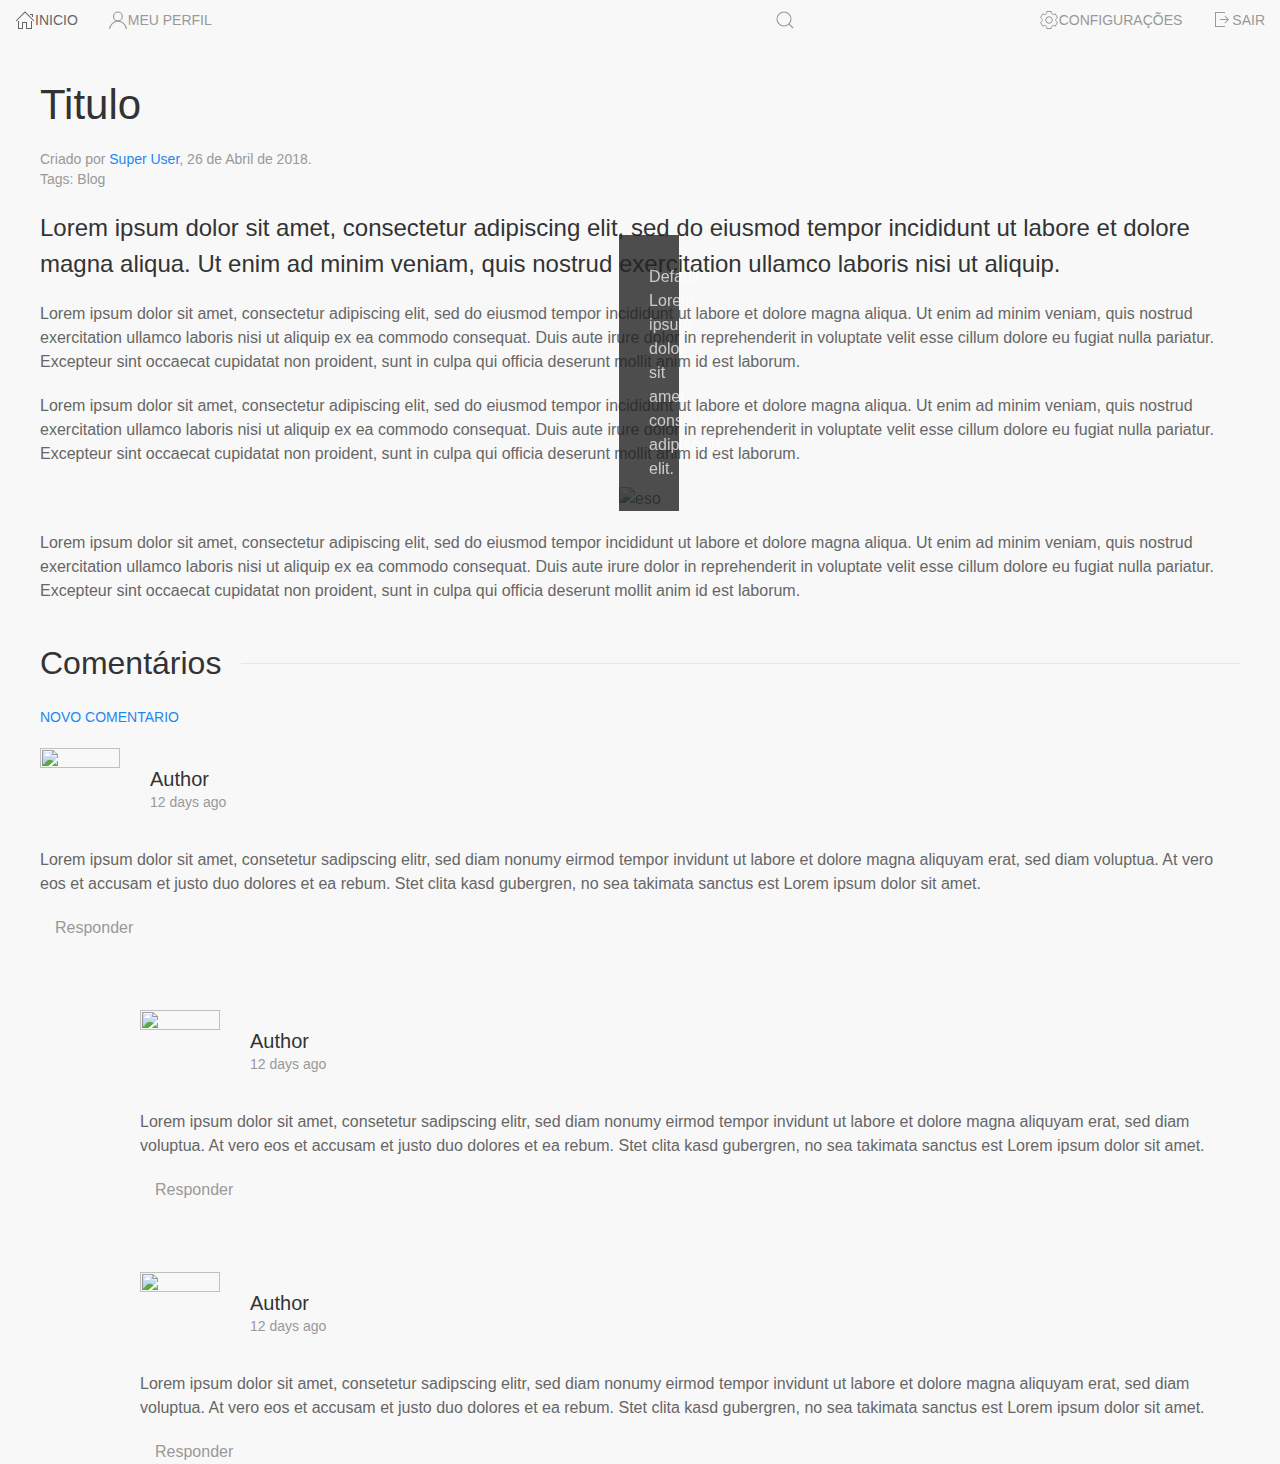
==== Template/pages/blog.html @ e68e8799 "Creation of blog and profiles page" ====
<!DOCTYPE html>
<html lang="pt-br">
    
    <head>
        <meta charset="UTF-8">
        <meta name="viewport" content="width=device-width, initial-scale=1.0">
        <meta http-equiv="X-UA-Compatible" content="ie=edge">
        <title>Titulo - CYG</title>
        <link rel="stylesheet" href="../stylesheets/uikit.min.css" />
        <link rel="stylesheet" href="../stylesheets/style.css" />
        <script src="../scripts/jquery-3.3.1.min.js"></script>
    </head>
    
    <body>
        <!-- NAV -->
        <div uk-sticky="sel-target: .uk-navbar-container; cls-active: uk-navbar-sticky">
            <nav class="uk-navbar-container nav-responsive" uk-navbar>
                <div class="uk-navbar-left">
                    <ul class="uk-navbar-nav">
                        <li class="nav-responsive-toggle">
                            <a class="uk-navbar-toggle" uk-navbar-toggle-icon href="#" uk-toggle="target: #offcanvas-push"></a>
                        </li>
                        <li class="uk-parent">
                            <a href="#"><span uk-icon="home"></span> Inicio</a>
                        </li>
                        <li class="uk-parent">
                            <a href="#"><span uk-icon="user"></span> Meu perfil</a>
                        </li>
                    </ul>
                </div>
                <div class="uk-navbar-right">
                    <ul class="uk-navbar-nav">
                        <li class="uk-parent" id="search">
                            <div class="uk-margin">
                                <div class="uk-inline">
                                    <span class="uk-form-icon" uk-icon="icon:  search"></span>
                                    <input class="uk-input uk-form-blank" type="text">
                                </div>
                            </div>
                        </li>
                        <li class="uk-parent">
                            <a href="#"><span uk-icon="cog"></span> Configurações</a>
                        </li>
                        <li class="uk-parent">
                            <a href="#"><span uk-icon="sign-out"></span> Sair</a>
                        </li>
                    </ul>
                </div>
            </nav>
        </div>
        <div id="offcanvas-push" uk-offcanvas="mode: slide; overlay: true">
            <div class="uk-offcanvas-bar uk-width-1-1">
                <button class="uk-offcanvas-close" type="button" uk-close></button>
                <div class="uk-width-1-2@s uk-width-2-5@m">
                    <ul class="uk-nav uk-nav-default">
                        <li>
                            <a href="#"><span uk-icon="home"></span> Inicio</a>
                        </li>
                        <li>
                            <a href="#"><span uk-icon="user"></span> Meu perfil</a>
                        </li>
                        <li>
                            <a href="#"><span uk-icon="cog"></span> Configurações</a>
                        </li>
                        <li>
                            <a href="#"><span uk-icon="sign-out"></span> Sair</a>
                        </li>
                    </ul>
                </div>
            </div>
        </div>
        <!-- END NAV -->
        <div id="main" class="uk-background-cover uk-background-muted">
            <article class="uk-article uk-padding">
                <h1 class="uk-article-title">Titulo</h1>
                <p class="uk-article-meta">Criado por
                    <a href="#" class="uk-text-primary">Super User</a>, 26 de Abril de 2018.
                    <br/>Tags:
                    <a href="#">Blog</a>
                </p>
                <p class="uk-text-lead">Lorem ipsum dolor sit amet, consectetur adipiscing elit, sed do eiusmod tempor incididunt ut labore et dolore magna aliqua.
                    Ut enim ad minim veniam, quis nostrud exercitation ullamco laboris nisi ut aliquip.</p>
                <p>Lorem ipsum dolor sit amet, consectetur adipiscing elit, sed do eiusmod tempor incididunt ut labore et dolore magna aliqua.
                    Ut enim ad minim veniam, quis nostrud exercitation ullamco laboris nisi ut aliquip ex ea commodo consequat. Duis aute irure
                    dolor in reprehenderit in voluptate velit esse cillum dolore eu fugiat nulla pariatur. Excepteur sint occaecat cupidatat
                    non proident, sunt in culpa qui officia deserunt mollit anim id est laborum.</p>
                <p>Lorem ipsum dolor sit amet, consectetur adipiscing elit, sed do eiusmod tempor incididunt ut labore et dolore magna aliqua.
                    Ut enim ad minim veniam, quis nostrud exercitation ullamco laboris nisi ut aliquip ex ea commodo consequat. Duis aute irure
                    dolor in reprehenderit in voluptate velit esse cillum dolore eu fugiat nulla pariatur. Excepteur sint occaecat cupidatat
                    non proident, sunt in culpa qui officia deserunt mollit anim id est laborum.</p>
                <div class="uk-width-1-1 uk-text-center">
                    <div class="uk-inline">
                        <img src="https://esosslfiles-a.akamaihd.net/cms/2017/05/6ad356d041f2316aec421c6c9a64447f.jpg" alt="eso" />
                        <div class="uk-overlay uk-overlay-primary uk-position-bottom">
                            <p>Default Lorem ipsum dolor sit amet, consectetur adipiscing elit.</p>
                        </div>
                    </div>
                </div>
                <p>Lorem ipsum dolor sit amet, consectetur adipiscing elit, sed do eiusmod tempor incididunt ut labore et dolore magna aliqua.
                    Ut enim ad minim veniam, quis nostrud exercitation ullamco laboris nisi ut aliquip ex ea commodo consequat. Duis aute irure
                    dolor in reprehenderit in voluptate velit esse cillum dolore eu fugiat nulla pariatur. Excepteur sint occaecat cupidatat
                    non proident, sunt in culpa qui officia deserunt mollit anim id est laborum.</p>
            </article>
            <div id="comments" class="uk-container">
                <h2 class="uk-heading-line">
                    <span>Comentários</span>
                </h2>
                <a class="uk-button uk-button-text uk-text-primary" href="#modal-comments" uk-toggle>Novo Comentario</a>
                <ul class="uk-comment-list">
                    <li>
                        <article class="uk-comment uk-visible-toggle">
                            <header class="uk-comment-header uk-position-relative">
                                <div class="uk-grid-medium uk-flex-middle" uk-grid>
                                    <div class="uk-width-auto">
                                        <img class="uk-comment-avatar" src="https://dt.azadicdn.com/wp-content/plugins/all-in-one-seo-pack/images/default-user-image.png?200"
                                        width="80" height="80" alt="">
                                    </div>
                                    <div class="uk-width-expand">
                                        <h4 class="uk-comment-title uk-margin-remove">
                                            <a class="uk-link-reset" href="blog.html">Author</a>
                                        </h4>
                                        <p class="uk-comment-meta uk-margin-remove-top">
                                            <a class="uk-link-reset" href="#">12 days ago</a>
                                        </p>
                                    </div>
                                </div>
                            </header>
                            <div class="uk-comment-body">
                                <p>Lorem ipsum dolor sit amet, consetetur sadipscing elitr, sed diam nonumy eirmod tempor invidunt ut labore et dolore magna
                                    aliquyam erat, sed diam voluptua. At vero eos et accusam et justo duo dolores et ea rebum. Stet clita kasd gubergren, no
                                    sea takimata sanctus est Lorem ipsum dolor sit amet.</p>
                                <div class="uk-position-small">
                                    <a class="uk-link-muted" href="#modal-comments" uk-toggle>Responder</a>
                                </div>
                            </div>
                        </article>
                        <ul>
                            <li>
                                <article class="uk-comment uk-visible-toggle">
                                    <header class="uk-comment-header uk-position-relative">
                                        <div class="uk-grid-medium uk-flex-middle" uk-grid>
                                            <div class="uk-width-auto">
                                                <img class="uk-comment-avatar" src="https://dt.azadicdn.com/wp-content/plugins/all-in-one-seo-pack/images/default-user-image.png?200"
                                                width="80" height="80" alt="">
                                            </div>
                                            <div class="uk-width-expand">
                                                <h4 class="uk-comment-title uk-margin-remove">
                                                    <a class="uk-link-reset" href="#">Author</a>
                                                </h4>
                                                <p class="uk-comment-meta uk-margin-remove-top">
                                                    <a class="uk-link-reset" href="#">12 days ago</a>
                                                </p>
                                            </div>
                                        </div>
                                    </header>
                                    <div class="uk-comment-body">
                                        <p>Lorem ipsum dolor sit amet, consetetur sadipscing elitr, sed diam nonumy eirmod tempor invidunt ut labore et dolore magna
                                            aliquyam erat, sed diam voluptua. At vero eos et accusam et justo duo dolores et ea rebum. Stet clita kasd gubergren, no
                                            sea takimata sanctus est Lorem ipsum dolor sit amet.</p>
                                        <div class="uk-position-small">
                                            <a class="uk-link-muted" href="#modal-comments" uk-toggle>Responder</a>
                                        </div>
                                    </div>
                                </article>
                            </li>
                            <li>
                                <article class="uk-comment uk-visible-toggle">
                                    <header class="uk-comment-header uk-position-relative">
                                        <div class="uk-grid-medium uk-flex-middle" uk-grid>
                                            <div class="uk-width-auto">
                                                <img class="uk-comment-avatar" src="https://dt.azadicdn.com/wp-content/plugins/all-in-one-seo-pack/images/default-user-image.png?200"
                                                width="80" height="80" alt="">
                                            </div>
                                            <div class="uk-width-expand">
                                                <h4 class="uk-comment-title uk-margin-remove">
                                                    <a class="uk-link-reset" href="#">Author</a>
                                                </h4>
                                                <p class="uk-comment-meta uk-margin-remove-top">
                                                    <a class="uk-link-reset" href="#">12 days ago</a>
                                                </p>
                                            </div>
                                        </div>
                                    </header>
                                    <div class="uk-comment-body">
                                        <p>Lorem ipsum dolor sit amet, consetetur sadipscing elitr, sed diam nonumy eirmod tempor invidunt ut labore et dolore magna
                                            aliquyam erat, sed diam voluptua. At vero eos et accusam et justo duo dolores et ea rebum. Stet clita kasd gubergren, no
                                            sea takimata sanctus est Lorem ipsum dolor sit amet.</p>
                                        <div class="uk-position-small">
                                            <a class="uk-link-muted" href="#modal-comments" uk-toggle>Responder</a>
                                        </div>
                                    </div>
                                </article>
                            </li>
                        </ul>
                    </li>
                </ul>
            </div>
        </div>
        <!-- comments modal -->
        <div id="modal-comments" uk-modal>
            <div class="uk-modal-dialog">
                <button class="uk-modal-close-default" type="button" uk-close></button>
                <div class="uk-modal-header">
                    <h2 class="uk-modal-title">Comentar</h2>
                </div>
                <div class="uk-modal-body">
                    <textarea class="uk-textarea" placeholder="Comentário . . ."></textarea>
                </div>
                <div class="uk-modal-footer uk-text-left uk-flex">
                    <button class="uk-button uk-button-default uk-modal-close uk-width-1-2@m" type="button">Cancelar</button>
                    <button class="uk-button uk-button-primary uk-width-1-2@m" type="button">Enviar</button>
                </div>
            </div>
        </div>
        <!-- end comments modal -->
        <script src="../scripts/uikit.min.js"></script>
        <script src="../scripts/uikit-icons.min.js"></script>
    </body>

</html>
---- Template/stylesheets/style.css ----
#main{
    min-height: 100vh;
    height: 100%;    
}

textarea{
    resize: none;
}

/* nav */
nav.uk-navbar-container ul,
nav.uk-navbar-container a{
    height: 40px;
}

nav.nav-responsive li.nav-responsive-toggle{
    display: none;
}

@media only screen and (max-width: 640px) {        
    nav.nav-responsive li.nav-responsive-toggle{
        display: initial;
    }
    
    nav.nav-responsive li:not(.nav-responsive-toggle):not(#search){
        display: none;
    }
}
/* end nav */

/* Login */
.login-main{
    background-color: #333;
    background-image: url("../assets/Triangle Abstract Black Background Vector.svg");
}

.login-container{
    min-height: inherit;
}

.login-panel{
    background-color: rgba(255, 255, 255, 0.6);
    border-radius: 4px;
}

.login-panel > p{
    color: #333;
}
/* End Login */

/* Profile */
.profile-userId{
    text-align: left;
}

.profile-userId > img{
    width: 175px;
    box-shadow: 3px 3px 6px rgba(50, 50, 50, 0.8);
    margin-left: 20px;
}
.profile-userId > div.profile-panel{
    padding: 8px 20px;    
    background-color: rgba(0, 0, 0, 0.5);
    font-weight: bold;
    box-shadow: 0 1px 20px rgba(50, 50, 50, 0.8);
}

.profile-userId > div.profile-panel > p{
    padding: 0;
    margin: auto;
}

.profile-userId > div.profile-panel > .profile-panel-status{
    text-align: center;
}

.profile-userId > div.profile-panel > button{
    margin: auto;
}    
    
@media only screen and (max-width: 640px) {
    .profile-userId{
        text-align: center;
    }
    
    .profile-userId > img{
        margin: 0px;
        width: 120px;
    }
    
    .profile-userId > div.profile-panel > button{
        margin-top: 30px;
    }    
}

/* End Profile */

/* Profiles */
.profiles-card{
    margin: 10px 5px;
    box-shadow: none;
}
/* End Profiles */

/* FONTS */
@font-face{
    font-family: 'coolvetica-rg';
    src: url("../fonts/coolvetica_rg.ttf");
}

@font-face{
    font-family: 'techno-hideo';
    src: url("../fonts/techno_hideo.ttf");    
}

@font-face{
    font-family: 'techno-hideo-bold';
    src: url("../fonts/techno_hideo_bold.ttf");
}

@font-face{
    font-family: 'chasing-rabbits';
    src: url("../fonts/Chasing_Rabbits.otf");
}

.techno-hideo{
    font-family: 'techno-hideo';
    font-weight: initial;
}

.techno-hideo-bold{
    font-family: 'techno-hideo-bold';
}

.chasing-rabbits{
    font-family: 'chasing-rabbits';
}

.coolvetica-rg{
    font-family: 'coolvetica-rg';
}
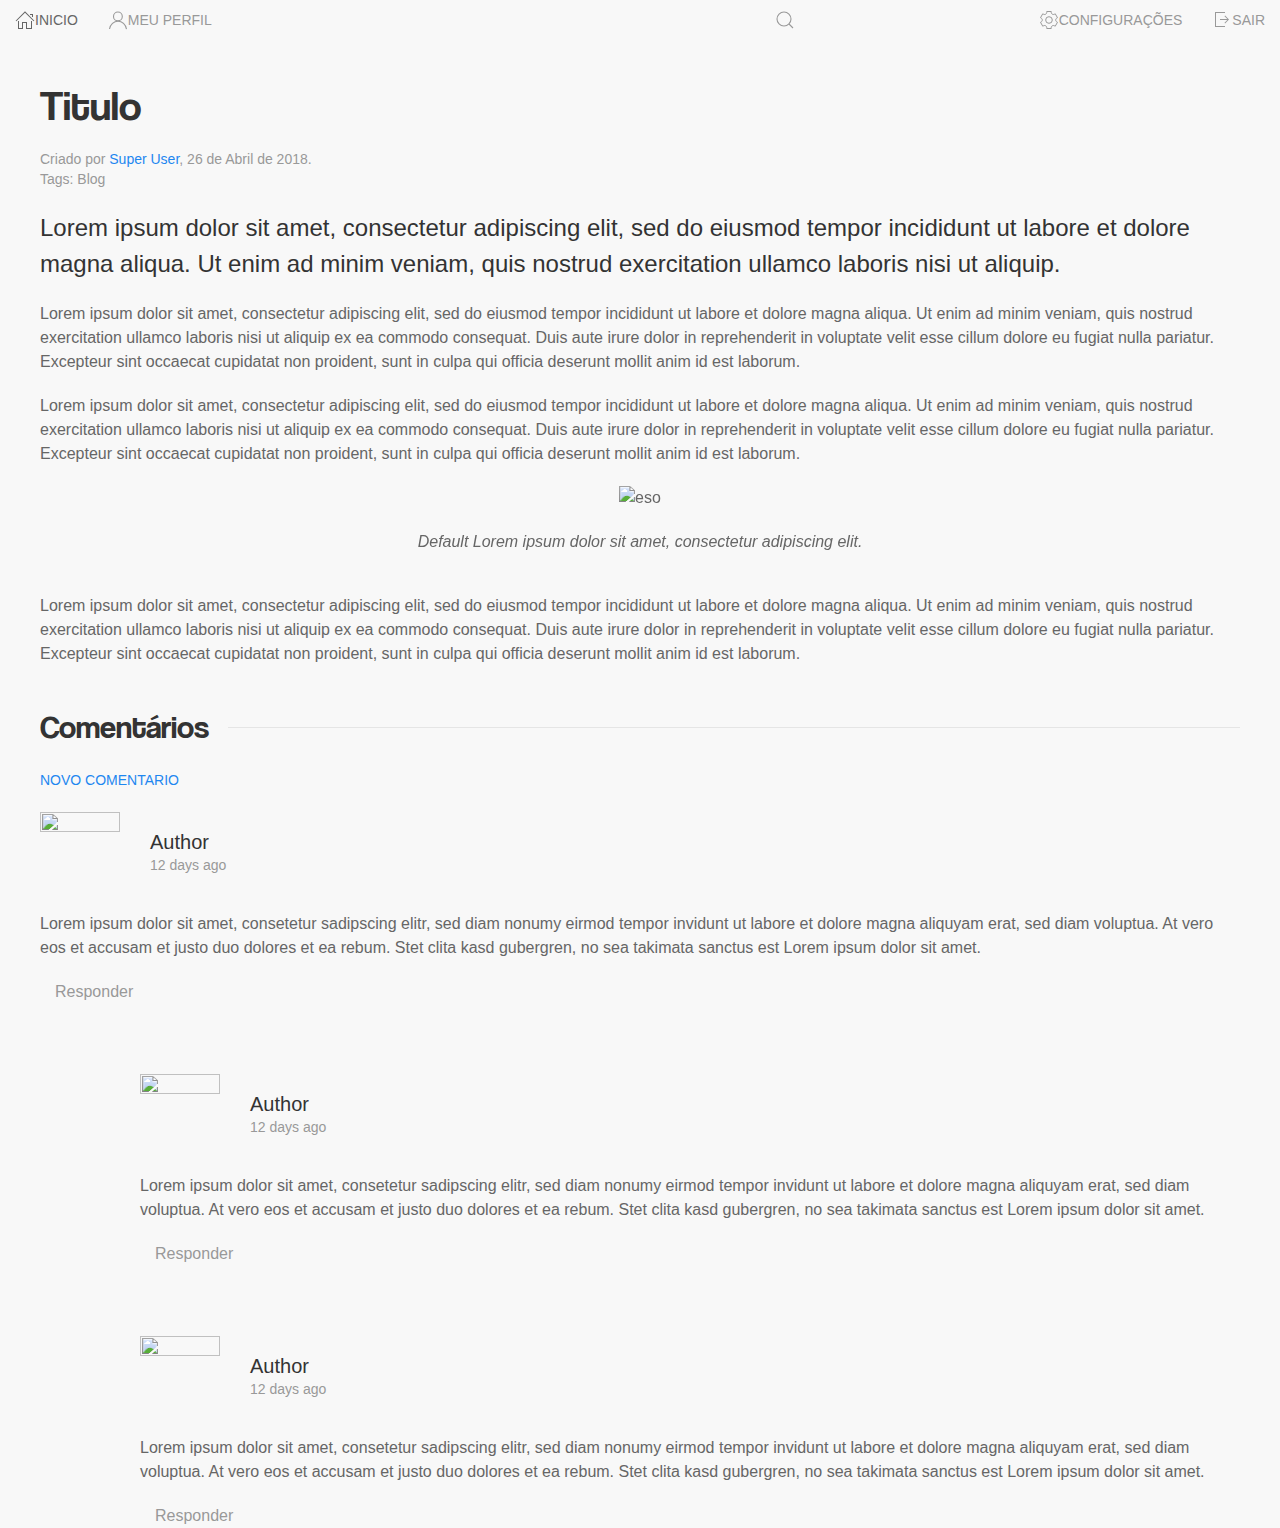
==== commit 165af33f: "minor changes" ====
--- a/Template/pages/blog.html
+++ b/Template/pages/blog.html
@@ -72,7 +72,7 @@
         <!-- END NAV -->
         <div id="main" class="uk-background-cover uk-background-muted">
             <article class="uk-article uk-padding">
-                <h1 class="uk-article-title">Titulo</h1>
+                <h1 class="uk-article-title coolvetica-rg">Titulo</h1>
                 <p class="uk-article-meta">Criado por
                     <a href="#" class="uk-text-primary">Super User</a>, 26 de Abril de 2018.
                     <br/>Tags:
@@ -90,10 +90,8 @@
                     non proident, sunt in culpa qui officia deserunt mollit anim id est laborum.</p>
                 <div class="uk-width-1-1 uk-text-center">
                     <div class="uk-inline">
-                        <img src="https://esosslfiles-a.akamaihd.net/cms/2017/05/6ad356d041f2316aec421c6c9a64447f.jpg" alt="eso" />
-                        <div class="uk-overlay uk-overlay-primary uk-position-bottom">
-                            <p>Default Lorem ipsum dolor sit amet, consectetur adipiscing elit.</p>
-                        </div>
+                        <img src="https://esosslfiles-a.akamaihd.net/cms/2017/05/6ad356d041f2316aec421c6c9a64447f.jpg" alt="eso" />                        
+                            <p><i>Default Lorem ipsum dolor sit amet, consectetur adipiscing elit.</i></p>                        
                     </div>
                 </div>
                 <p>Lorem ipsum dolor sit amet, consectetur adipiscing elit, sed do eiusmod tempor incididunt ut labore et dolore magna aliqua.
@@ -102,7 +100,7 @@
                     non proident, sunt in culpa qui officia deserunt mollit anim id est laborum.</p>
             </article>
             <div id="comments" class="uk-container">
-                <h2 class="uk-heading-line">
+                <h2 class="uk-heading-line coolvetica-rg">
                     <span>Comentários</span>
                 </h2>
                 <a class="uk-button uk-button-text uk-text-primary" href="#modal-comments" uk-toggle>Novo Comentario</a>
